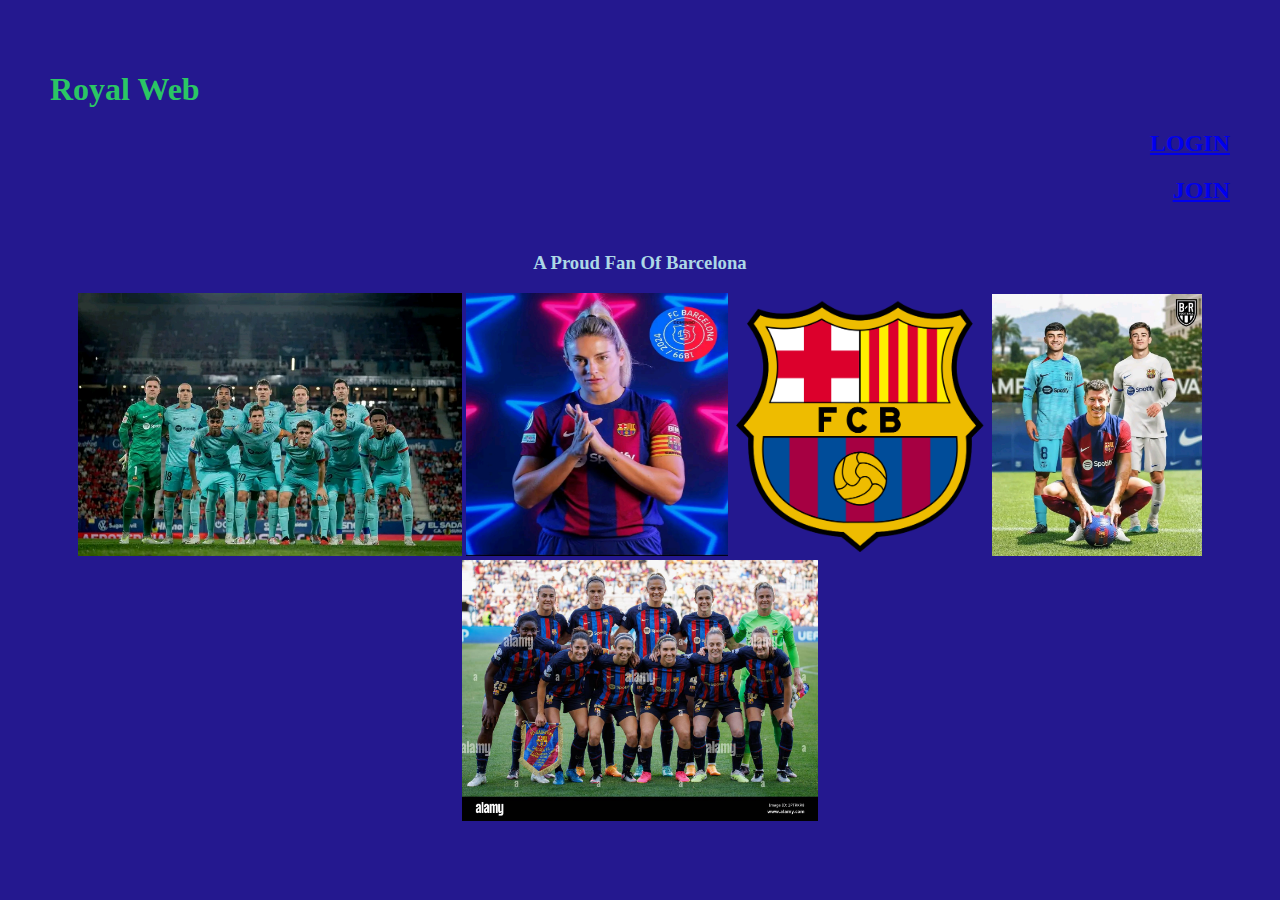
==== index.html @ afc16289 "Add files via upload" ====
<!DOCTYPE html>
<html lang="en">
  <head>
    <meta charset="UTF-8" />
    <meta name="viewport" content="width=device-width, initial-scale=1.0" />
    <title>Royal Web</title>
    <link rel="stylesheet" href="./style.css" />
  </head>

  <body>
    <div class="firstdiv">
      <h1>royal web</h1>
      <h2 class="login"><a href="./Login.html">LOGIN</a></h2>
      <h2 class="join"><a href="./Join.html">JOIN</a></h2>
    </div>
    <div class="seconddiv">
      <h3>a proud fan of barcelona</h3>
      <img class="imga" src="./images/barca.jpg" alt="barca starting eleven" />
      <img
        class="imgb"
        src="./images/barcafemini01.jpg"
        alt="barca female player"
        height="214"
      />
      <img class="imgd" src="./images/barca logo.png" alt="barca logo" />
      <img class="imgc" src="./images/barca02.jpg" alt="lewy,pedri,gavi" />
      <img
        class="imge"
        src="./images/barcafemale s11.jpg"
        alt="barcafemale stating 11"
      />
    </div>
    <div></div>
  </body>
</html>
---- style.css ----
body{
    background-color: rgb(36, 24, 143);
    padding: 2rem;
    

}

.firstdiv{
padding: 10px;
}
h1{
    color:rgba(45, 247, 88, 0.795) ;
    text-transform: capitalize;
    width: 30p;

}
.login{
    text-align: right;
}
.join{
    text-align: right;
}
.seconddiv{
    text-transform: capitalize;
    text-align: center;
    color: lightblue;
}
.seconddiv > .imga{
    width: 24rem;
    height: 16.4rem;
}
.seconddiv > .imgb{
    width: 16.4rem;
    height: 16.4rem;
}
.seconddiv > .imgc{
    width: 13.1rem;
    height: 16.4;
}
.seconddiv > .imgd{
    width: 16rem;
    height: 16.4;
}
.seconddiv > .imge{
    width: 22.2rem;
    height: 16.4;
}
.loginlogo{
    text-align: start;
    font-size: 2rem;
}
h2{
    text-transform: capitalize;
}
#login-body{
    background-color: rgb(15, 109, 46);
    color: aquamarine;
    text-align: center;
    font-size: 2rem;
    margin: rem;
}
input{
    padding: 10px;
    margin: 20px;
    border-radius: 50px;
    background-color: #58ff8f;
    font-size: 15px;
    font-family: Georgia, 'Times New Roman', Times, serif;
}
button{
    padding: 10px;
    margin: 20px;
    background-color: #58ff8f;
    border-radius: 10px;
    font-family: Georgia, 'Times New Roman', Times, serif;
}
.form-control > #password  {
    margin-left: 5rem;
}
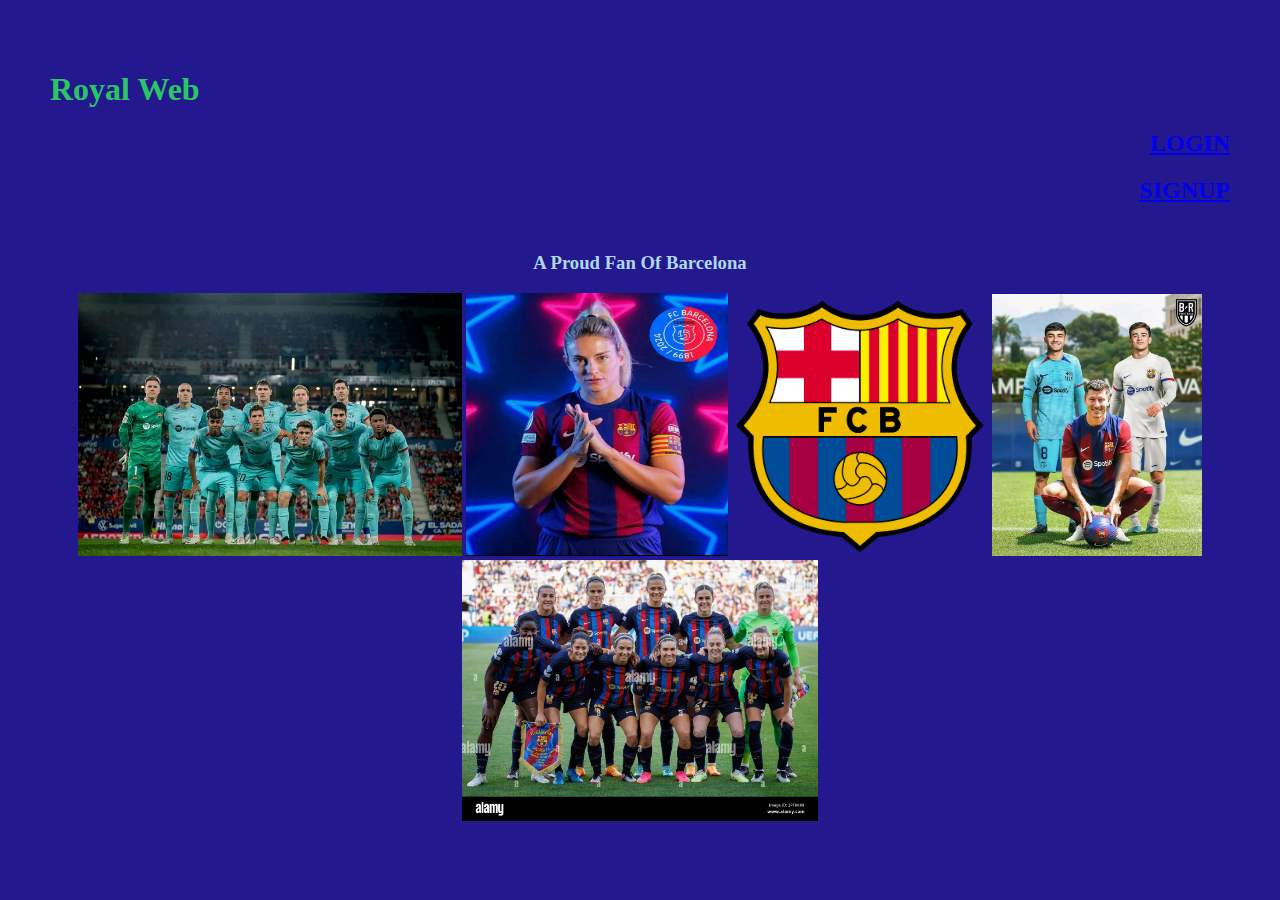
==== commit b8aba7bb: "Add files via upload" ====
--- a/index.html
+++ b/index.html
@@ -11,7 +11,7 @@
     <div class="firstdiv">
       <h1>royal web</h1>
       <h2 class="login"><a href="./Login.html">LOGIN</a></h2>
-      <h2 class="join"><a href="./Join.html">JOIN</a></h2>
+      <h2 class="signup"><a href="./Signup.html">SIGNUP</a></h2>
     </div>
     <div class="seconddiv">
       <h3>a proud fan of barcelona</h3>
--- a/style.css
+++ b/style.css
@@ -17,7 +17,7 @@
 .login{
     text-align: right;
 }
-.join{
+.signup{
     text-align: right;
 }
 .seconddiv{
@@ -76,4 +76,29 @@
 }
 .form-control > #password  {
     margin-left: 5rem;
-}+}
+#Signup-page{
+    background-color: rgb(15, 109, 46);
+    color: aquamarine;
+    text-align: center;
+    font-size: 2rem;
+    margin: rem;
+}
+.signup-button{
+    color: rgb(228, 84, 84);
+}
+#welcome-page .menu{
+    text-align: right;
+}
+#menu-page{
+    background-color: #58ff8f;
+    color: blue;
+    text-align: center;
+}
+#menu-page > h1{
+    color: blue;
+    text-align: start;
+}
+.menu-home{
+    text-align: center;
+}
